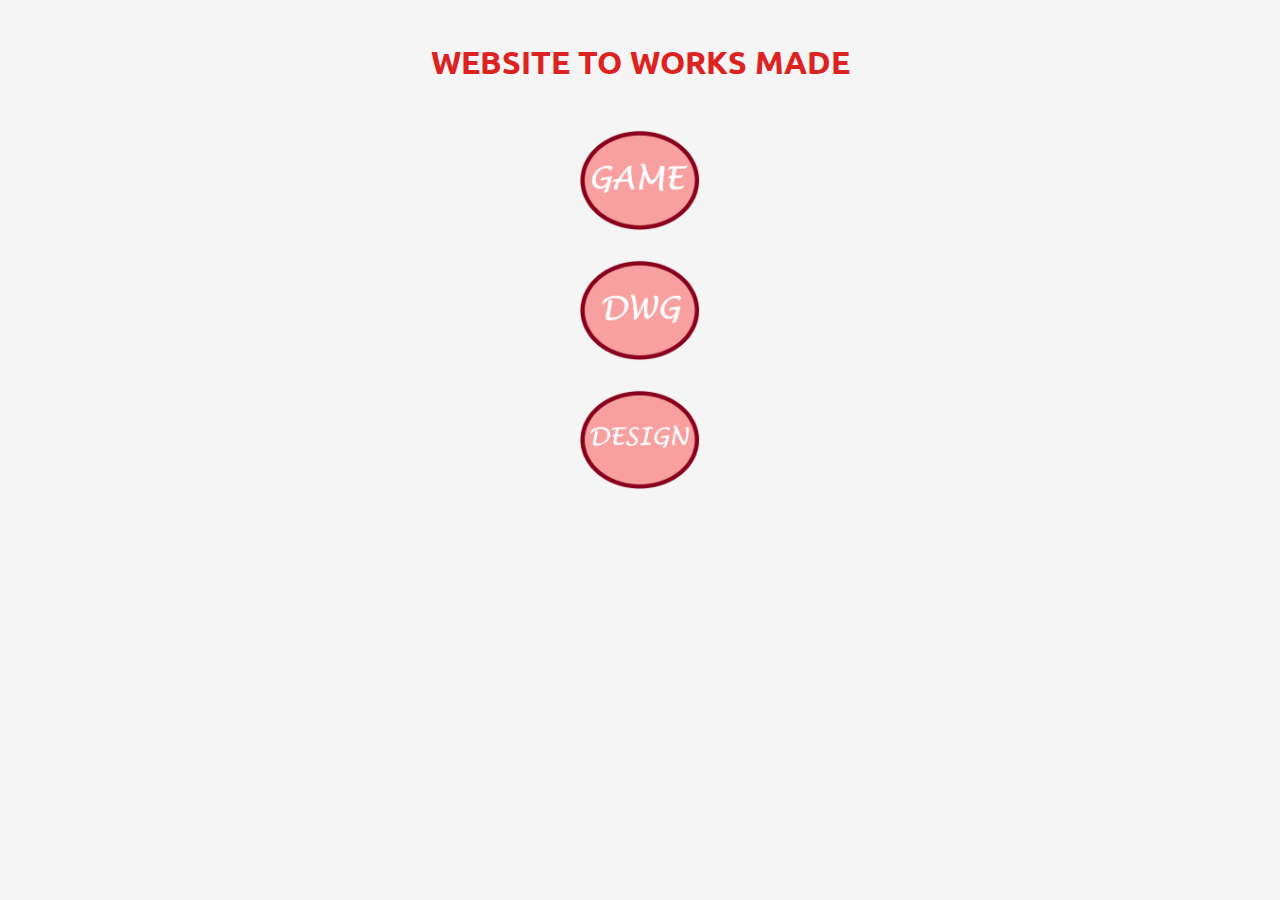
==== index.html @ eaa6ff6c "Add files via upload" ====
<!DOCTYPE html>
<html lang="en">
<head>
    <meta charset="UTF-8">
    <meta http-equiv="X-UA-Compatible" content="IE=edge">
    <meta name="viewport" content="width=device-width, initial-scale=1.0">
    <title>Website</title>
    <!-- CSS Costum -->
    <link href="https://fonts.googleapis.com/css2?family=Ranchers&family=Ubuntu:wght@500&display=swap" rel="stylesheet">
    <link href = "./src/css/main.css" rel="stylesheet" type="text/css"/>
</head>
<body>
    <header>
        <h1>WEBSITE TO WORKS MADE</h1>
        <a href="https://gilbert46.github.io/webpage/"><img src="./src/img/game.png" alt="display game"/></a>
        <a href="https://gilbert46.github.io/DWG/"><img src="./src/img/dwg.png" alt=""/></a>
        <a href = "https://gsxgrxhnupzmx1izaze8yw-on.drv.tw/www.fonamentsI.com/"><img src="./src/img/design.png" alt=""/></a>
    </header>

</body>
</html>
---- src/css/main.css ----
*{
    box-sizing: border-box;  
}
body{
    font-family: 'Ubuntu', sans-serif;
    padding: 1%;
    background: whitesmoke;
}
header{
    display: flex;
    align-items: center;
    flex-direction: column;
}
h1{
    color: #dd2222;
    text-align: center;
}
a{
    margin-top : 2%;
    width: 10%;
}
a:hover{
    background: navy;
}
img {
    width: 99%;
}
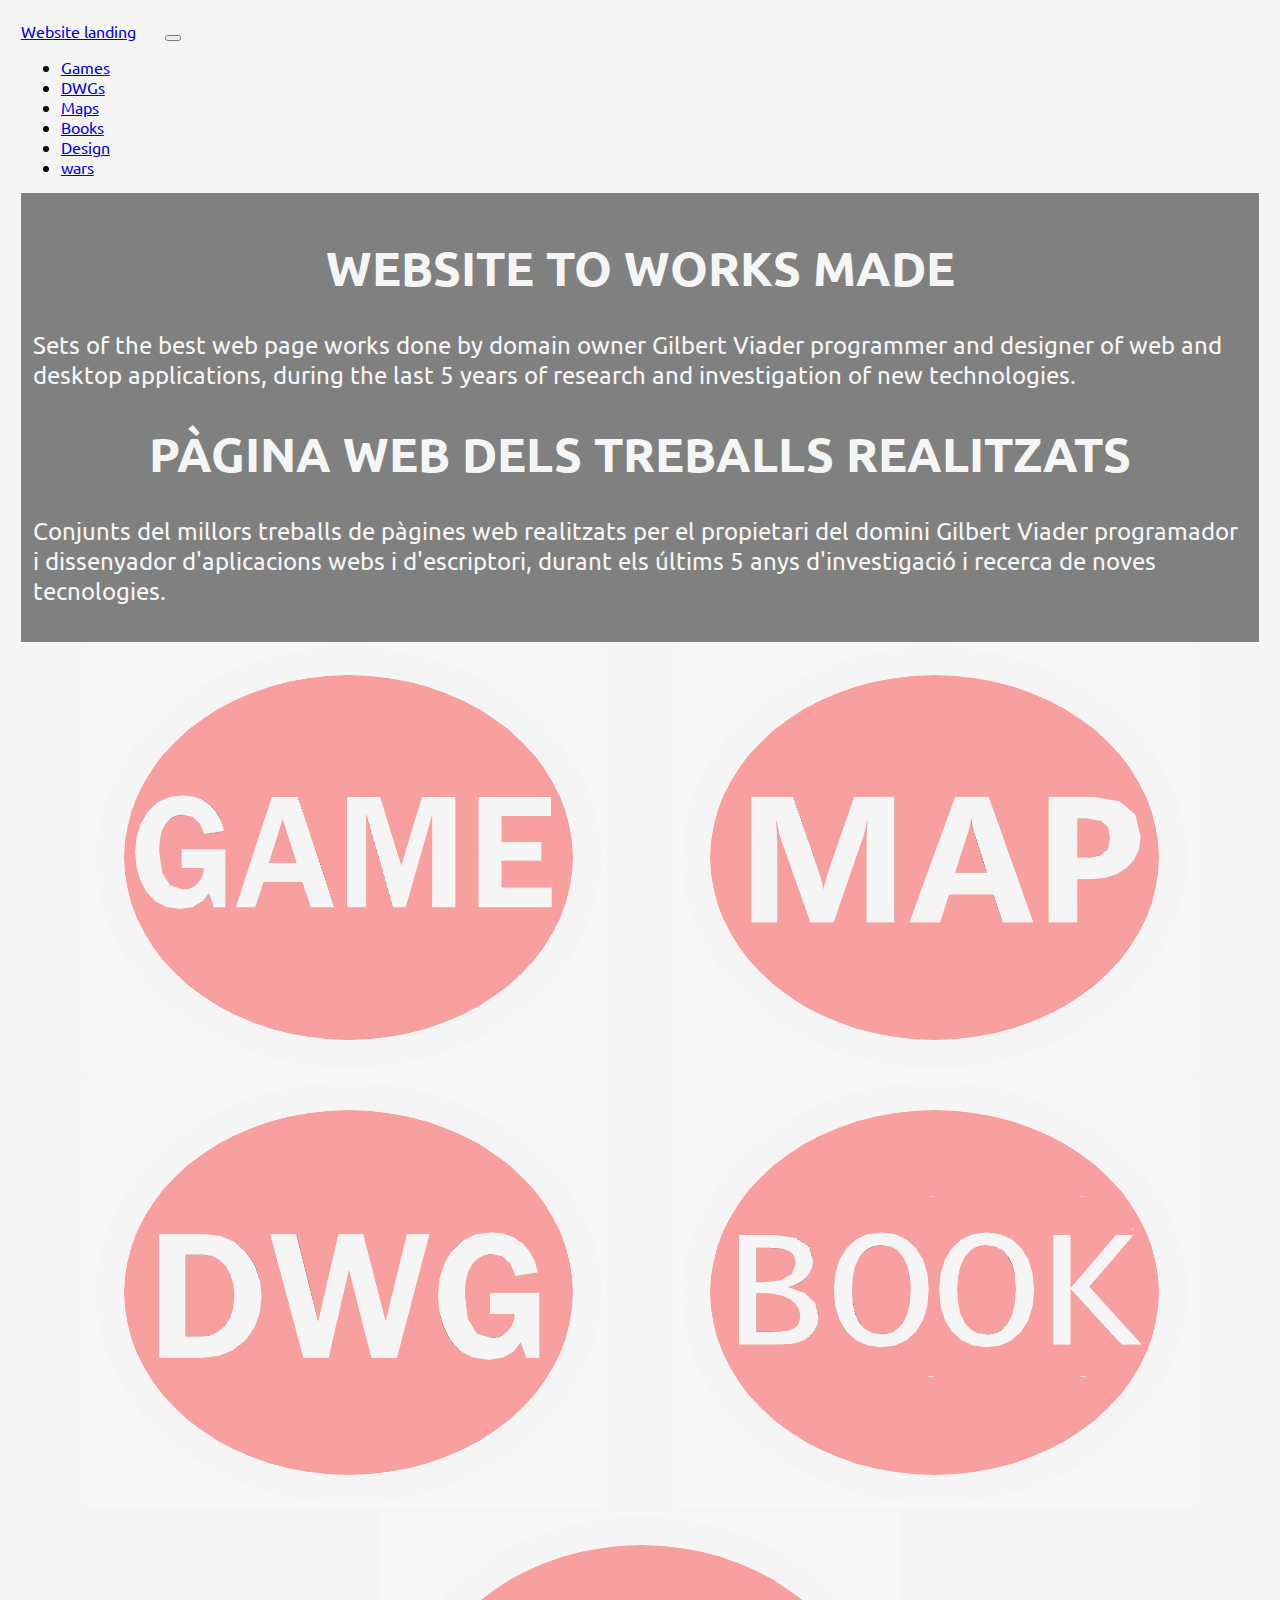
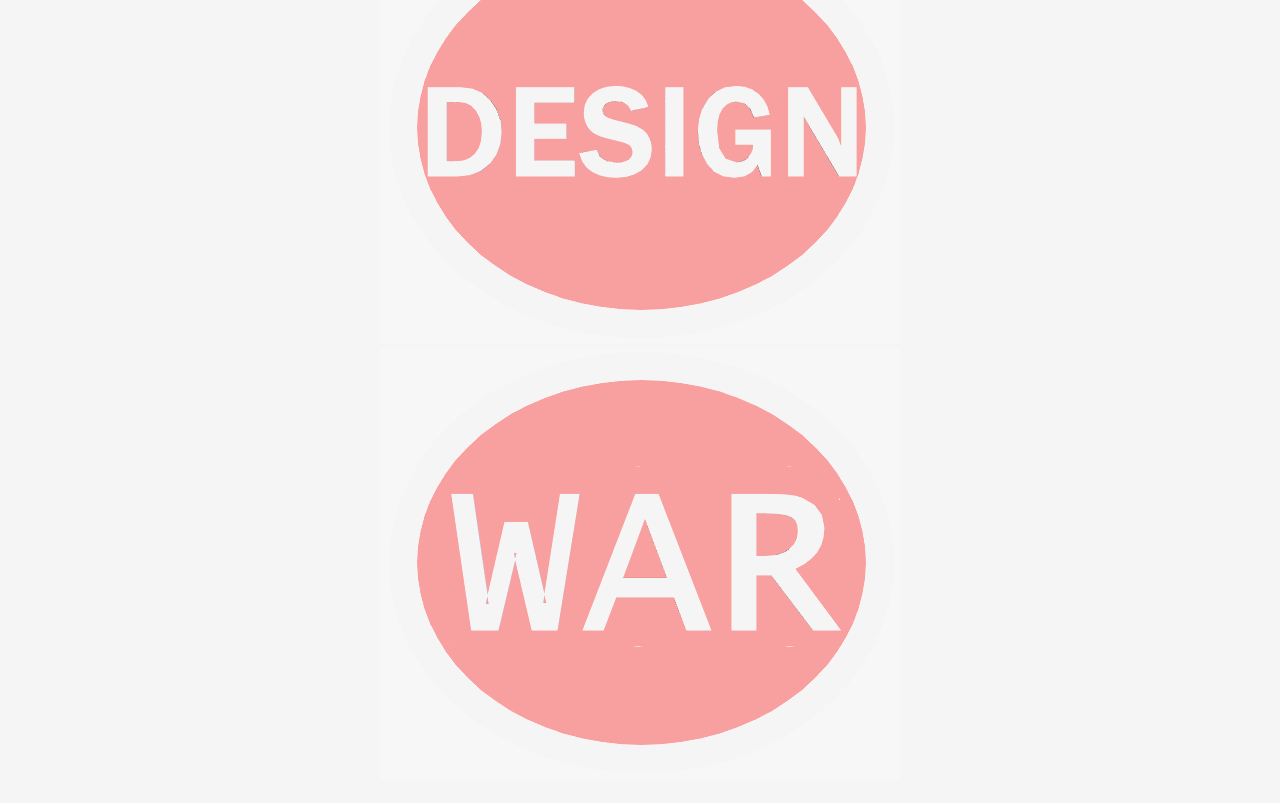
==== commit ee21c709: "Add files via upload" ====
--- a/index.html
+++ b/index.html
@@ -5,17 +5,96 @@
     <meta http-equiv="X-UA-Compatible" content="IE=edge">
     <meta name="viewport" content="width=device-width, initial-scale=1.0">
     <title>Website</title>
+    <!-- BootStrap -->
+    <link rel="stylesheet" href="https://stackpath.bootstrapcdn.com/bootstrap/4.5.0/css/bootstrap.min.css"
+    integrity="sha384-9aIt2nRpC12Uk9gS9baDl411NQApFmC26EwAOH8WgZl5MYYxFfc+NcPb1dKGj7Sk" 
+    crossorigin="anonymous">
     <!-- CSS Costum -->
     <link href="https://fonts.googleapis.com/css2?family=Ranchers&family=Ubuntu:wght@500&display=swap" rel="stylesheet">
     <link href = "./src/css/main.css" rel="stylesheet" type="text/css"/>
+        <!-- Icon link-->
+        <link href="./src/img/poin.ico" rel="icon">
 </head>
 <body>
+    <nav class="navbar navbar-expand-lg navbar-dark bg-dark">
+        <div class="container">
+            <a class="navbar-brand" href="#">Website landing</a>
+            <button class="navbar-toggler" type="button" data-toggle="collapse" data-target="#navbarNav"
+                aria-controls="navbarNav" aria-expanded="false" aria-label="Toggle navigation">
+                <span class="navbar-toggler-icon"></span>
+            </button>
+            <div class="collapse navbar-collapse" id="navbarNav">
+                <ul class="navbar-nav ml-auto">
+                    <li class="nav-item active">
+                        <a class="nav-link" href="https://gilbert46.github.io/webpage/" id="dis">Games</a>
+                    </li>
+                    <li class="nav-item active">
+                        <a class="nav-link" href="https://gilbert46.github.io/DWG/" id="dis">DWGs</a>
+                    </li>
+                    <li class="nav-item active">
+                        <a class="nav-link" href="https://gilbert46.github.io/maps_inter9/" id="dis">Maps</a>
+                    </li>
+                    <li class="nav-item active">
+                        <a class="nav-link" href="https://gilbert46.github.io/Ex2_Ecommerc/" id="dis">Books</a>
+                    </li>
+                    <li class="nav-item active">
+                        <a class="nav-link" href="https://gsxgrxhnupzmx1izaze8yw-on.drv.tw/www.fonamentsI.com/" id="dis">Design</a>
+                    </li>
+                    <li class="nav-item active">
+                        <a class="nav-link" href="https://gsxgrxhnupzmx1izaze8yw-on.drv.tw/www.guerraSuccecioI.com/" id="dis">wars</a>
+                    </li>
+                </ul>
+            </div>
+        </div>
+    </nav>
     <header>
-        <h1>WEBSITE TO WORKS MADE</h1>
-        <a href="https://gilbert46.github.io/webpage/"><img src="./src/img/game.png" alt="display game"/></a>
-        <a href="https://gilbert46.github.io/DWG/"><img src="./src/img/dwg.png" alt=""/></a>
-        <a href = "https://gsxgrxhnupzmx1izaze8yw-on.drv.tw/www.fonamentsI.com/"><img src="./src/img/design.png" alt=""/></a>
+        <div class="container">
+            <div class ="row">
+                <div class = "col-md-12">
+                    <h1>WEBSITE TO WORKS MADE</h1>
+                    <p>Sets of the best web page works done by domain owner Gilbert Viader programmer and designer of web and desktop applications, during the last 5 years of research and investigation of new technologies.</p>
+                    <h1>PÀGINA WEB DELS TREBALLS REALITZATS</h1>
+                    <p>Conjunts del millors treballs de pàgines web realitzats per el propietari del domini Gilbert Viader programador i dissenyador d'aplicacions webs i d'escriptori, durant els últims 5 anys d'investigació i recerca de noves tecnologies.</p>
+                </div>
+            </div>
+        </div>
     </header>
+    
+    <section>
+        <div class = "row">
+            <div class = "col-md-4"></div>
+            <div class = "col-md-2">
+                <a href="https://gilbert46.github.io/webpage/"><img src="./src/img/game.png" alt="display game"/></a>
+            </div>
 
+            <div class = "col-md-2">
+                <a href="https://gilbert46.github.io/DWG/"><img src="./src/img/dwg.png" alt=""/></a>
+            </div>
+        </div>
+        <div class = "row">
+            <div class = "col-md-4"></div>
+            <div class = "col-md-2">
+                <a href="https://gilbert46.github.io/maps_inter9/"><img src="./src/img/map.png"  alt="Maps" /></a>
+            </div>
+            <div class ="col-md-2">
+                <a href="https://gilbert46.github.io/Ex2_Ecommerc/"><img src="./src/img/book.png"  alt="E commerc" /></a>
+            </div>
+        </div>
+        <div class = "row">
+            <div class = "col-md-4"></div>
+            <div class ="col-md-2">
+                <a href = "https://gsxgrxhnupzmx1izaze8yw-on.drv.tw/www.fonamentsI.com/"><img src="./src/img/design.png" alt="grphics design"/></a>
+            </div>
+            <div class ="col-md-2">
+                <a href="https://gsxgrxhnupzmx1izaze8yw-on.drv.tw/www.guerraSuccecioI.com/"><img src="./src/img/war.png"  alt="Wars" /></a>                 
+            </div>
+        </div>      
+    </section>
+
+    <!-- Scripts -->
+    <script src="https://code.jquery.com/jquery-3.5.1.slim.min.js" integrity="sha384-DfXdz2htPH0lsSSs5nCTpuj/zy4C+OGpamoFVy38MVBnE+IbbVYUew+OrCXaRkfj" crossorigin="anonymous"></script>
+    <script src="https://cdn.jsdelivr.net/npm/popper.js@1.16.0/dist/umd/popper.min.js" integrity="sha384-Q6E9RHvbIyZFJoft+2mJbHaEWldlvI9IOYy5n3zV9zzTtmI3UksdQRVvoxMfooAo" crossorigin="anonymous"></script>
+    <script src="https://stackpath.bootstrapcdn.com/bootstrap/4.5.0/js/bootstrap.min.js" integrity="sha384-OgVRvuATP1z7JjHLkuOU7Xw704+h835Lr+6QL9UvYjZE3Ipu6Tp75j7Bh/kR0JKI" crossorigin="anonymous"></script>
 </body>
+      
 </html>--- a/src/css/main.css
+++ b/src/css/main.css
@@ -6,24 +6,42 @@
     padding: 1%;
     background: whitesmoke;
 }
+#dis{
+    margin-right: 2%;
+}
+#dis:hover{
+    background: #aa1111;
+}
 header{
+    background: gray;
+    color: whitesmoke;
+    font-size: 150%;
+    padding: 1%;
+}
+section{
     display: flex;
+    justify-content: space-evenly;
     align-items: center;
-    flex-direction: column;
+    flex-wrap: wrap;
 }
+
 h1{
-    color: #dd2222;
+    color: whitesmoke;
     text-align: center;
 }
+
 a{
-    margin-top : 2%;
-    width: 10%;
+    margin-top: 5%;
+    margin-right: 2%;
+
 }
 a:hover{
-    background: navy;
+    background: #aa1111;
+    text-decoration-line: none;
 }
 img {
-    width: 99%;
+    width: 100%;
+    
 }
 
 
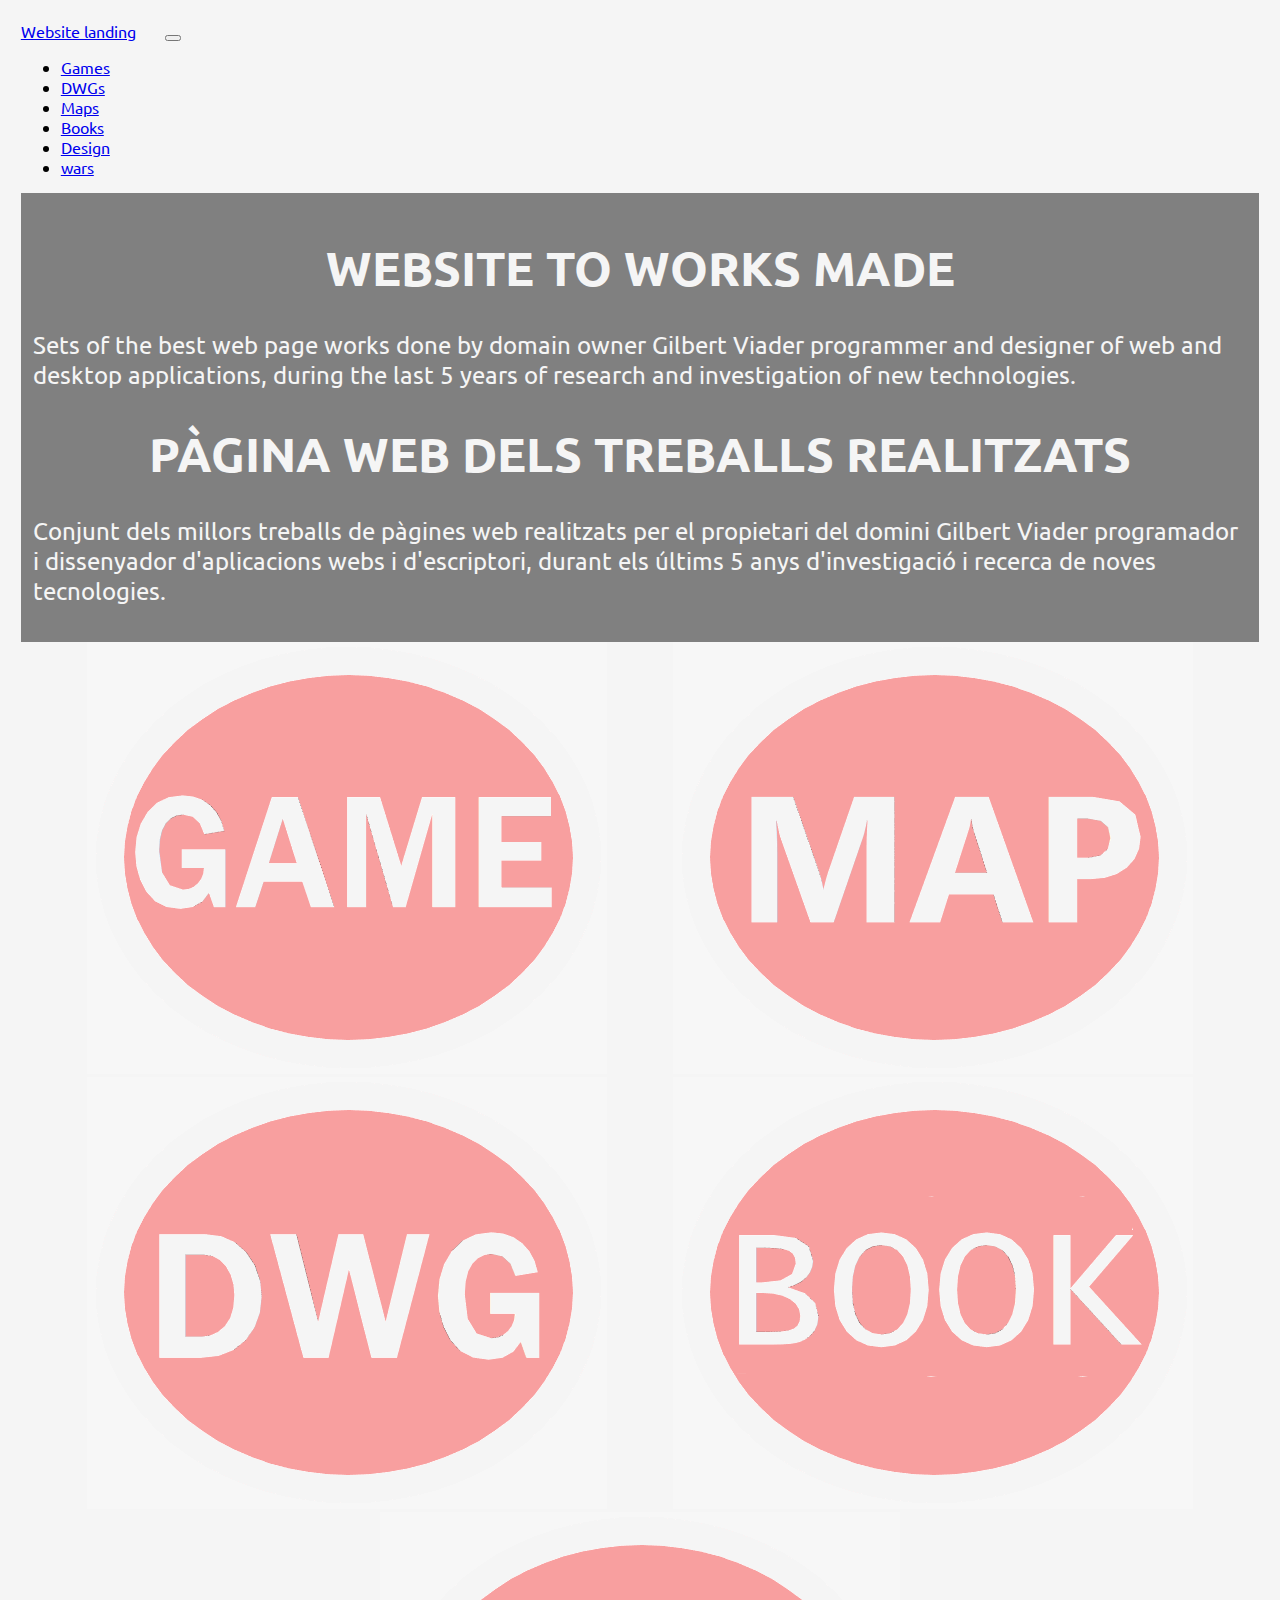
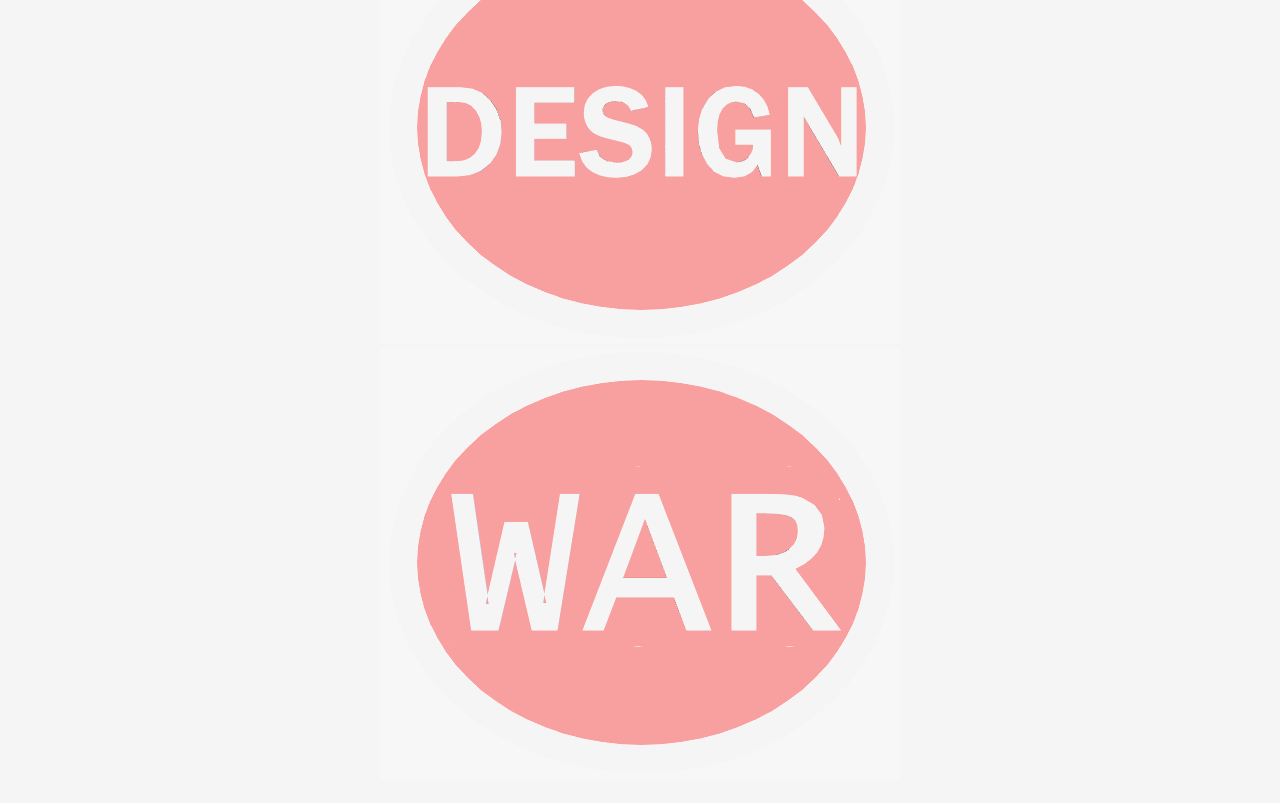
==== commit 4c1929d3: "Update index.html" ====
--- a/index.html
+++ b/index.html
@@ -54,7 +54,7 @@
                     <h1>WEBSITE TO WORKS MADE</h1>
                     <p>Sets of the best web page works done by domain owner Gilbert Viader programmer and designer of web and desktop applications, during the last 5 years of research and investigation of new technologies.</p>
                     <h1>PÀGINA WEB DELS TREBALLS REALITZATS</h1>
-                    <p>Conjunts del millors treballs de pàgines web realitzats per el propietari del domini Gilbert Viader programador i dissenyador d'aplicacions webs i d'escriptori, durant els últims 5 anys d'investigació i recerca de noves tecnologies.</p>
+                    <p>Conjunt dels millors treballs de pàgines web realitzats per el propietari del domini Gilbert Viader programador i dissenyador d'aplicacions webs i d'escriptori, durant els últims 5 anys d'investigació i recerca de noves tecnologies.</p>
                 </div>
             </div>
         </div>
@@ -97,4 +97,4 @@
     <script src="https://stackpath.bootstrapcdn.com/bootstrap/4.5.0/js/bootstrap.min.js" integrity="sha384-OgVRvuATP1z7JjHLkuOU7Xw704+h835Lr+6QL9UvYjZE3Ipu6Tp75j7Bh/kR0JKI" crossorigin="anonymous"></script>
 </body>
       
-</html>+</html>
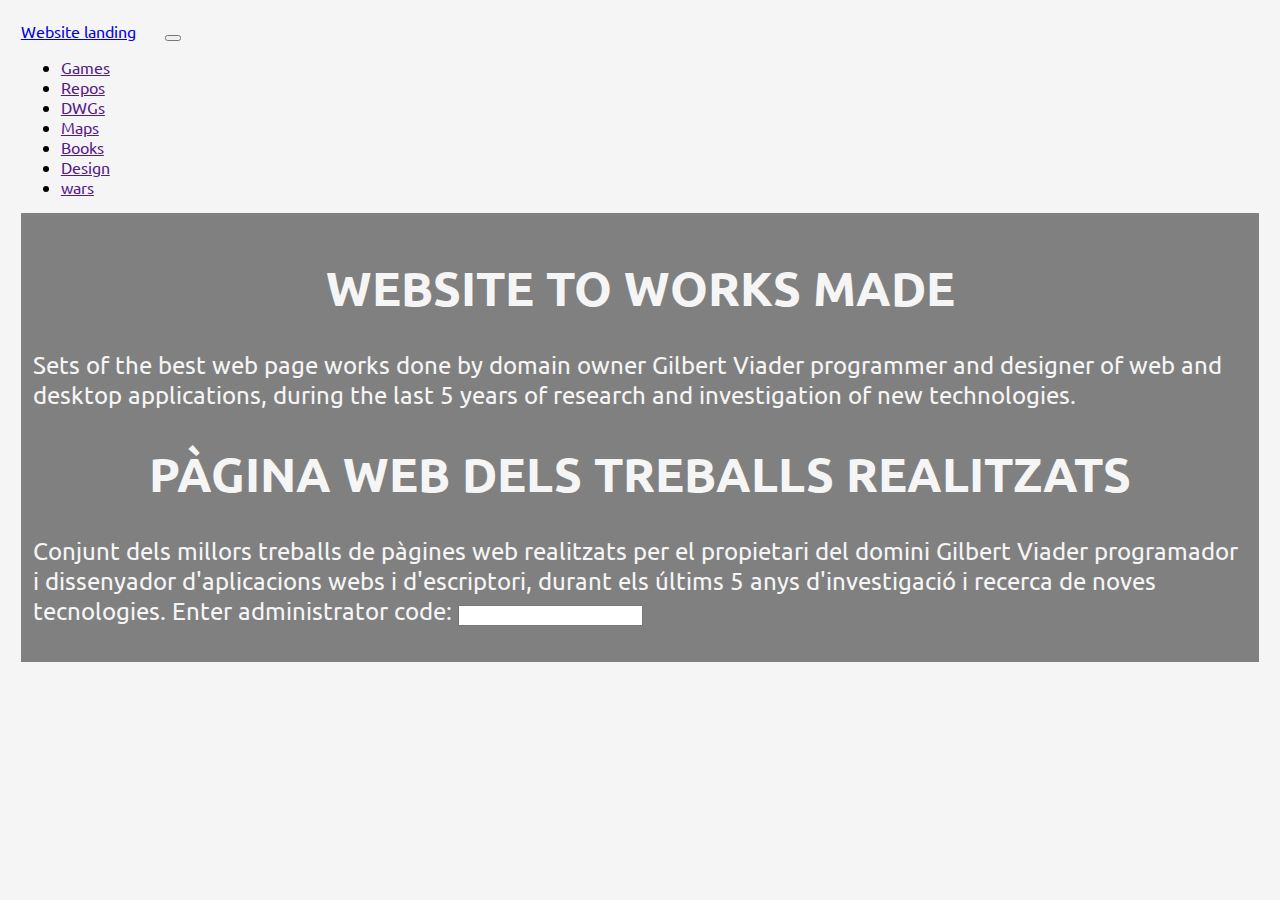
==== commit d869100e: "Add files via upload" ====
--- a/index.html
+++ b/index.html
@@ -14,6 +14,8 @@
     <link href = "./src/css/main.css" rel="stylesheet" type="text/css"/>
         <!-- Icon link-->
         <link href="./src/img/poin.ico" rel="icon">
+        <!-- script-->
+        <script src="./src/js/pass.js" type="text/javascript"></script>
 </head>
 <body>
     <nav class="navbar navbar-expand-lg navbar-dark bg-dark">
@@ -26,22 +28,25 @@
             <div class="collapse navbar-collapse" id="navbarNav">
                 <ul class="navbar-nav ml-auto">
                     <li class="nav-item active">
-                        <a class="nav-link" href="https://gilbert46.github.io/webpage/" id="dis">Games</a>
+                        <a class="nav-link" href="" id="dis">Games</a>
                     </li>
                     <li class="nav-item active">
-                        <a class="nav-link" href="https://gilbert46.github.io/DWG/" id="dis">DWGs</a>
+                        <a class="nav-link" href="" id="dis">Repos</a>
                     </li>
                     <li class="nav-item active">
-                        <a class="nav-link" href="https://gilbert46.github.io/maps_inter9/" id="dis">Maps</a>
+                        <a class="nav-link" href="" id="dis">DWGs</a>
                     </li>
                     <li class="nav-item active">
-                        <a class="nav-link" href="https://gilbert46.github.io/Ex2_Ecommerc/" id="dis">Books</a>
+                        <a class="nav-link" href="" id="dis">Maps</a>
                     </li>
                     <li class="nav-item active">
-                        <a class="nav-link" href="https://gsxgrxhnupzmx1izaze8yw-on.drv.tw/www.fonamentsI.com/" id="dis">Design</a>
+                        <a class="nav-link" href="" id="dis">Books</a>
                     </li>
                     <li class="nav-item active">
-                        <a class="nav-link" href="https://gsxgrxhnupzmx1izaze8yw-on.drv.tw/www.guerraSuccecioI.com/" id="dis">wars</a>
+                        <a class="nav-link" href="" id="dis">Design</a>
+                    </li>
+                    <li class="nav-item active">
+                        <a class="nav-link" href="" id="dis">wars</a>
                     </li>
                 </ul>
             </div>
@@ -54,7 +59,10 @@
                     <h1>WEBSITE TO WORKS MADE</h1>
                     <p>Sets of the best web page works done by domain owner Gilbert Viader programmer and designer of web and desktop applications, during the last 5 years of research and investigation of new technologies.</p>
                     <h1>PÀGINA WEB DELS TREBALLS REALITZATS</h1>
-                    <p>Conjunt dels millors treballs de pàgines web realitzats per el propietari del domini Gilbert Viader programador i dissenyador d'aplicacions webs i d'escriptori, durant els últims 5 anys d'investigació i recerca de noves tecnologies.</p>
+                    <p>Conjunt dels millors treballs de pàgines web realitzats per el propietari del domini Gilbert Viader programador i dissenyador d'aplicacions webs i d'escriptori, durant els últims 5 anys d'investigació i recerca de noves tecnologies.
+                        Enter administrator code: <input type = "password" id="admin" onchange="enterWeb();">
+                    </p>
+
                 </div>
             </div>
         </div>
@@ -62,30 +70,31 @@
     
     <section>
         <div class = "row">
-            <div class = "col-md-4"></div>
-            <div class = "col-md-2">
+            <div class = "col-md-3"></div>
+            <div class = "col-md-2" id ="dis2" hidden = "">
                 <a href="https://gilbert46.github.io/webpage/"><img src="./src/img/game.png" alt="display game"/></a>
             </div>
 
-            <div class = "col-md-2">
+            <div class = "col-md-2" id ="dis3" hidden = "">
                 <a href="https://gilbert46.github.io/DWG/"><img src="./src/img/dwg.png" alt=""/></a>
+            </div>
+
+            <div class = "col-md-2" id ="dis4" hidden = "">
+                <a href="https://gilbert46.github.io/reposition/"><img src="./src/img/Repos.png" alt=""/></a>
             </div>
         </div>
         <div class = "row">
-            <div class = "col-md-4"></div>
-            <div class = "col-md-2">
+            <div class = "col-md-2"></div>
+            <div class = "col-md-2" id = "dis5" hidden = "">
                 <a href="https://gilbert46.github.io/maps_inter9/"><img src="./src/img/map.png"  alt="Maps" /></a>
             </div>
-            <div class ="col-md-2">
+            <div class ="col-md-2" id = "dis6" hidden = ""> 
                 <a href="https://gilbert46.github.io/Ex2_Ecommerc/"><img src="./src/img/book.png"  alt="E commerc" /></a>
             </div>
-        </div>
-        <div class = "row">
-            <div class = "col-md-4"></div>
-            <div class ="col-md-2">
+            <div class ="col-md-2" id = "dis7" hidden = "">
                 <a href = "https://gsxgrxhnupzmx1izaze8yw-on.drv.tw/www.fonamentsI.com/"><img src="./src/img/design.png" alt="grphics design"/></a>
             </div>
-            <div class ="col-md-2">
+            <div class ="col-md-2" id = "dis8" hidden = "">
                 <a href="https://gsxgrxhnupzmx1izaze8yw-on.drv.tw/www.guerraSuccecioI.com/"><img src="./src/img/war.png"  alt="Wars" /></a>                 
             </div>
         </div>      
@@ -95,6 +104,7 @@
     <script src="https://code.jquery.com/jquery-3.5.1.slim.min.js" integrity="sha384-DfXdz2htPH0lsSSs5nCTpuj/zy4C+OGpamoFVy38MVBnE+IbbVYUew+OrCXaRkfj" crossorigin="anonymous"></script>
     <script src="https://cdn.jsdelivr.net/npm/popper.js@1.16.0/dist/umd/popper.min.js" integrity="sha384-Q6E9RHvbIyZFJoft+2mJbHaEWldlvI9IOYy5n3zV9zzTtmI3UksdQRVvoxMfooAo" crossorigin="anonymous"></script>
     <script src="https://stackpath.bootstrapcdn.com/bootstrap/4.5.0/js/bootstrap.min.js" integrity="sha384-OgVRvuATP1z7JjHLkuOU7Xw704+h835Lr+6QL9UvYjZE3Ipu6Tp75j7Bh/kR0JKI" crossorigin="anonymous"></script>
+ 
 </body>
       
-</html>
+</html>